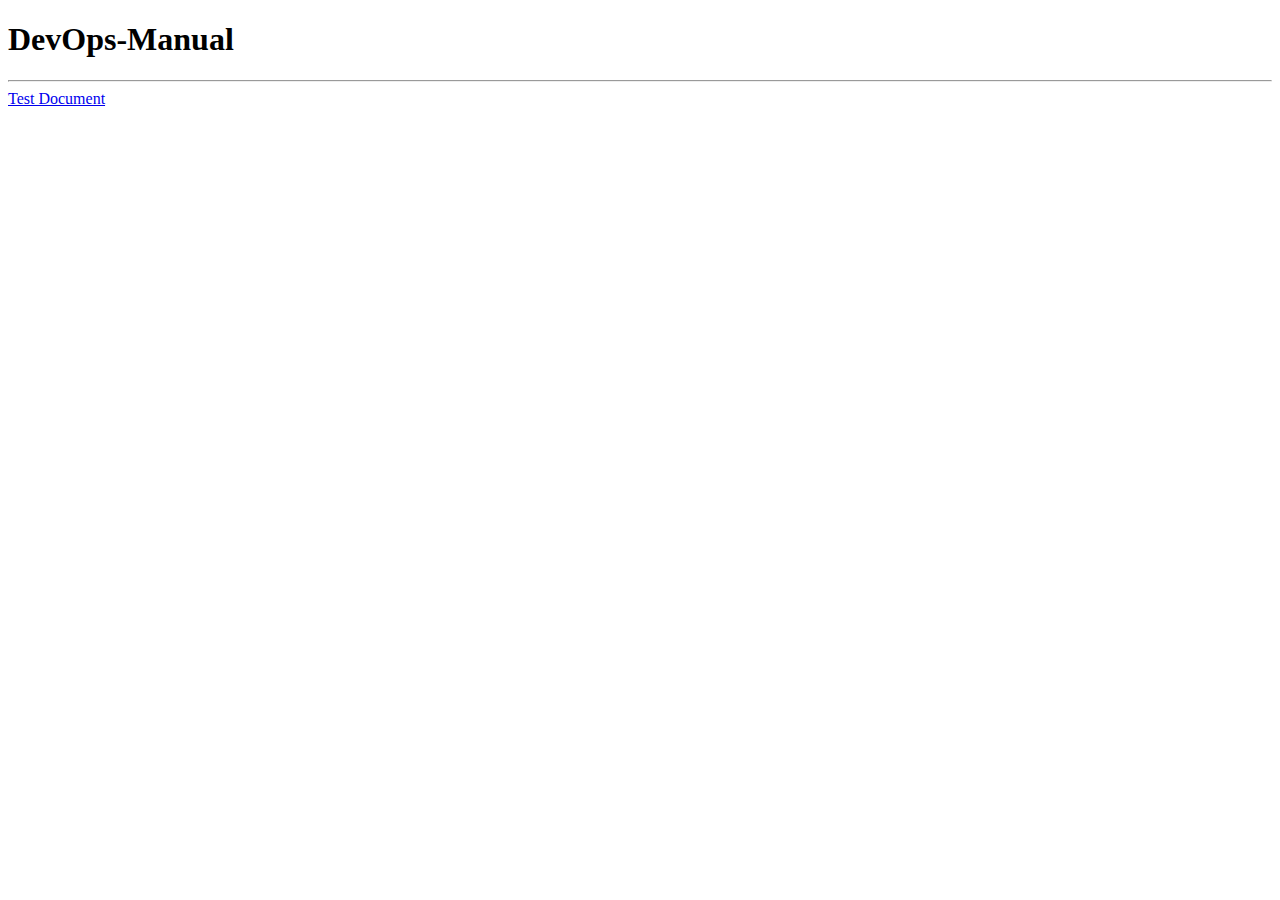
==== src/Website/index.html @ e65dd89b "Add GitHub workflow" ====
<!DOCTYPE html>
<html>
  <head>
    <title>DevOps-Manual</title>
  </head>
  <body>
    <h1>DevOps-Manual</h1>
    <hr />

    <div>
      <a href="Test/DevOps-Manual/index.xhtml">Test Document</a>
    </div>

  </body>
</html>
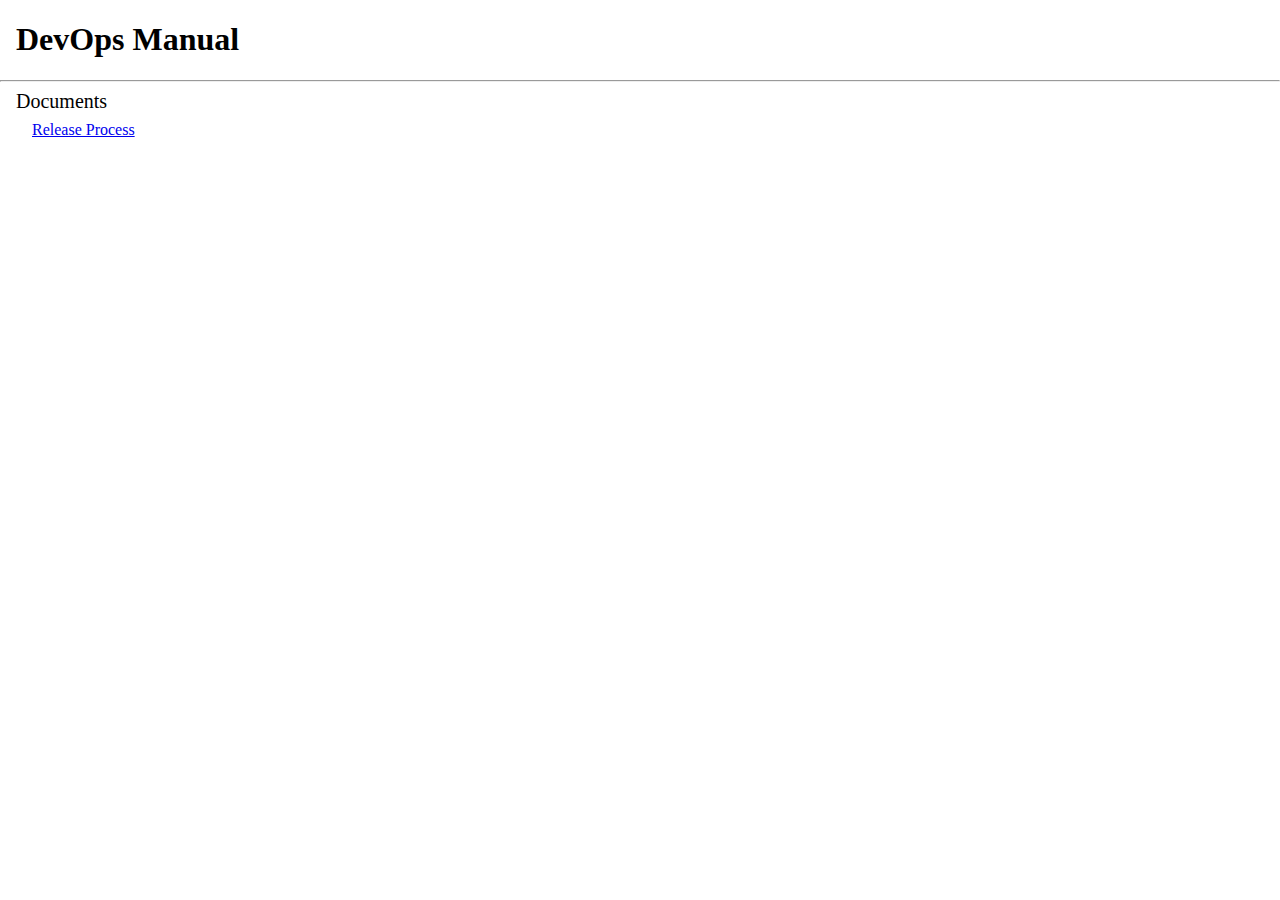
==== commit ad6857ed: "Add document Release_Process" ====
--- a/src/Website/index.html
+++ b/src/Website/index.html
@@ -1,14 +1,21 @@
 <!DOCTYPE html>
 <html>
   <head>
-    <title>DevOps-Manual</title>
+    <title>DevOps Manual</title>
+
+    <link rel="stylesheet" type="text/css" href="css/style.css" />
   </head>
   <body>
-    <h1>DevOps-Manual</h1>
+    <h1>DevOps Manual</h1>
     <hr />
 
-    <div>
-      <a href="Test/DevOps-Manual/index.xhtml">Test Document</a>
+    <div class="Section">
+      <span class="Title">Documents</span>
+
+      <div class="Section">
+        <a href="Documents/Release_Process/index.xhtml">Release Process</a>
+      </div>
+
     </div>
 
   </body>
--- a/src/Website/css/style.css
+++ b/src/Website/css/style.css
@@ -0,0 +1,22 @@
+body {
+    margin: 0;
+    padding: 0;
+}
+
+div {
+    margin: 0;
+    padding: 0;
+}
+
+h1 {
+    margin-left: 0.5em;
+}
+
+.Section {
+    margin-left: 1em;
+    margin-top: 0.5em;
+}
+
+.Title {
+    font-size: 125%;
+}
